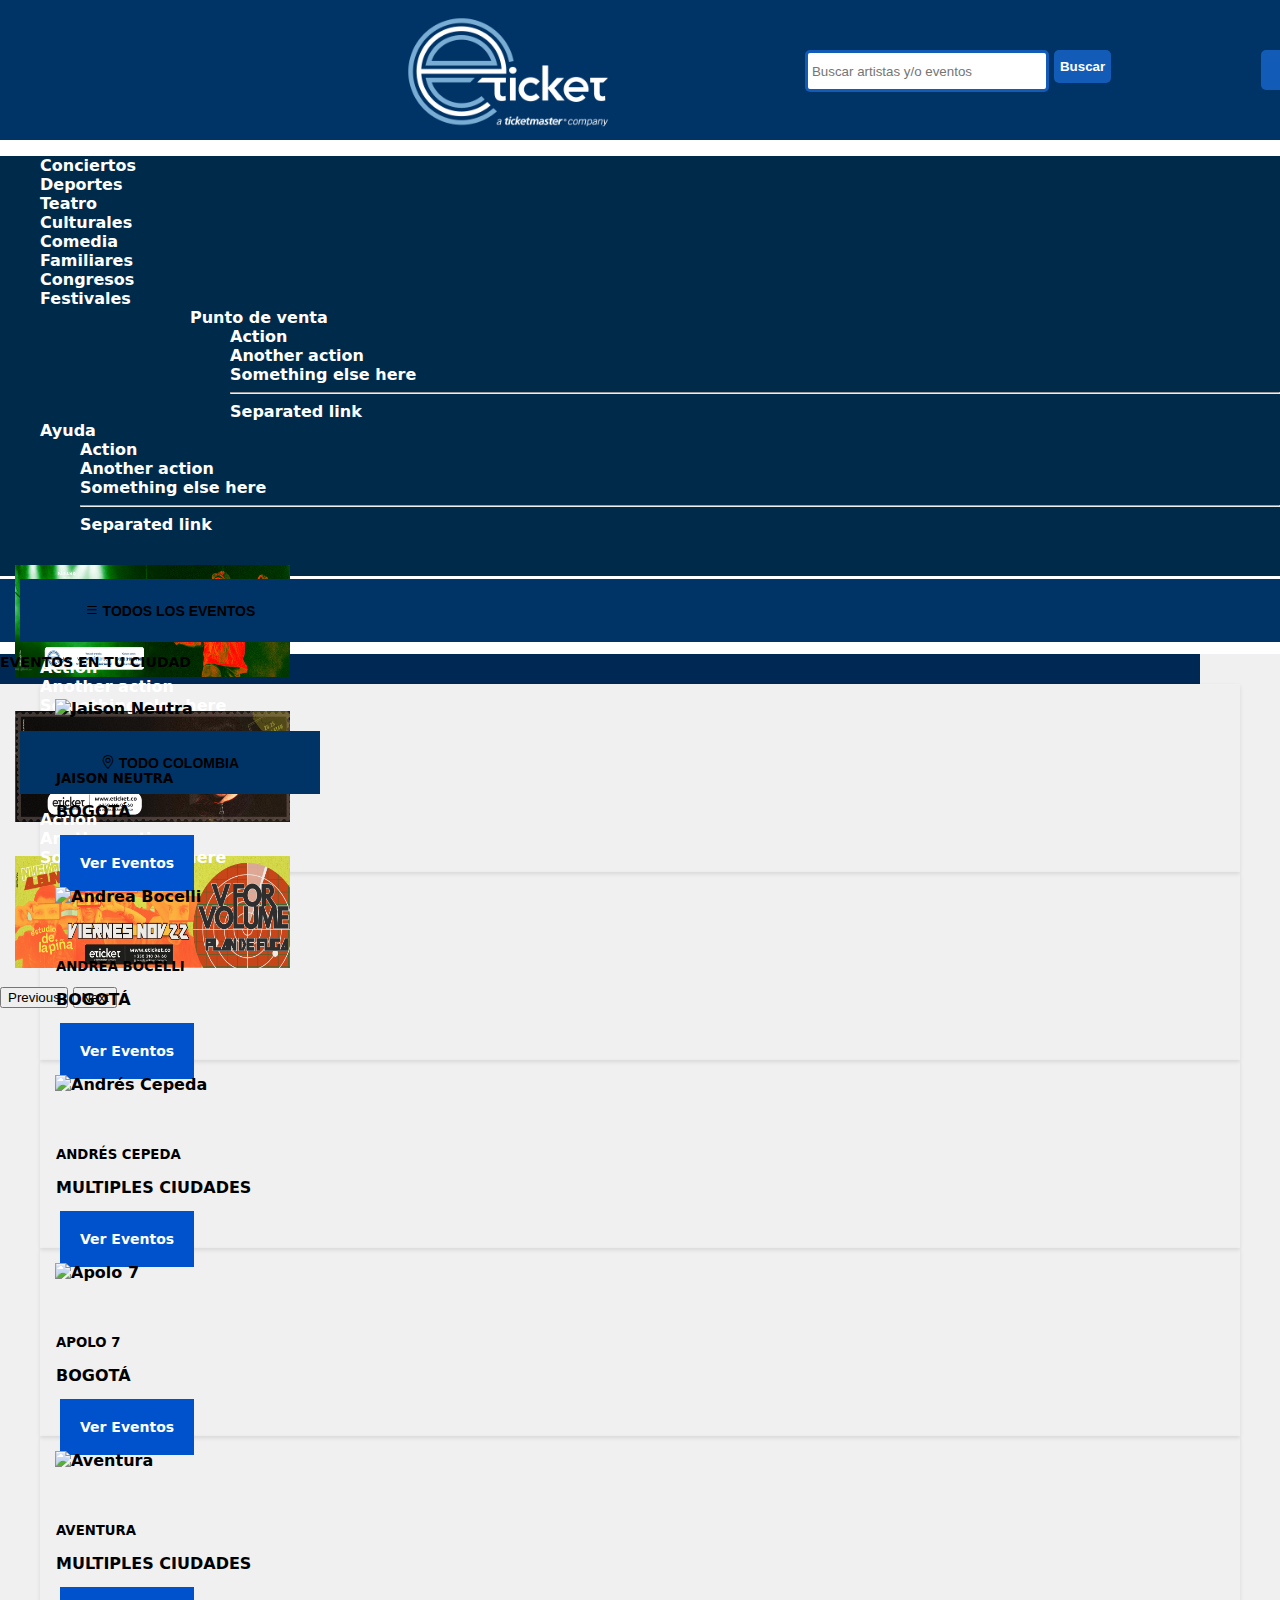
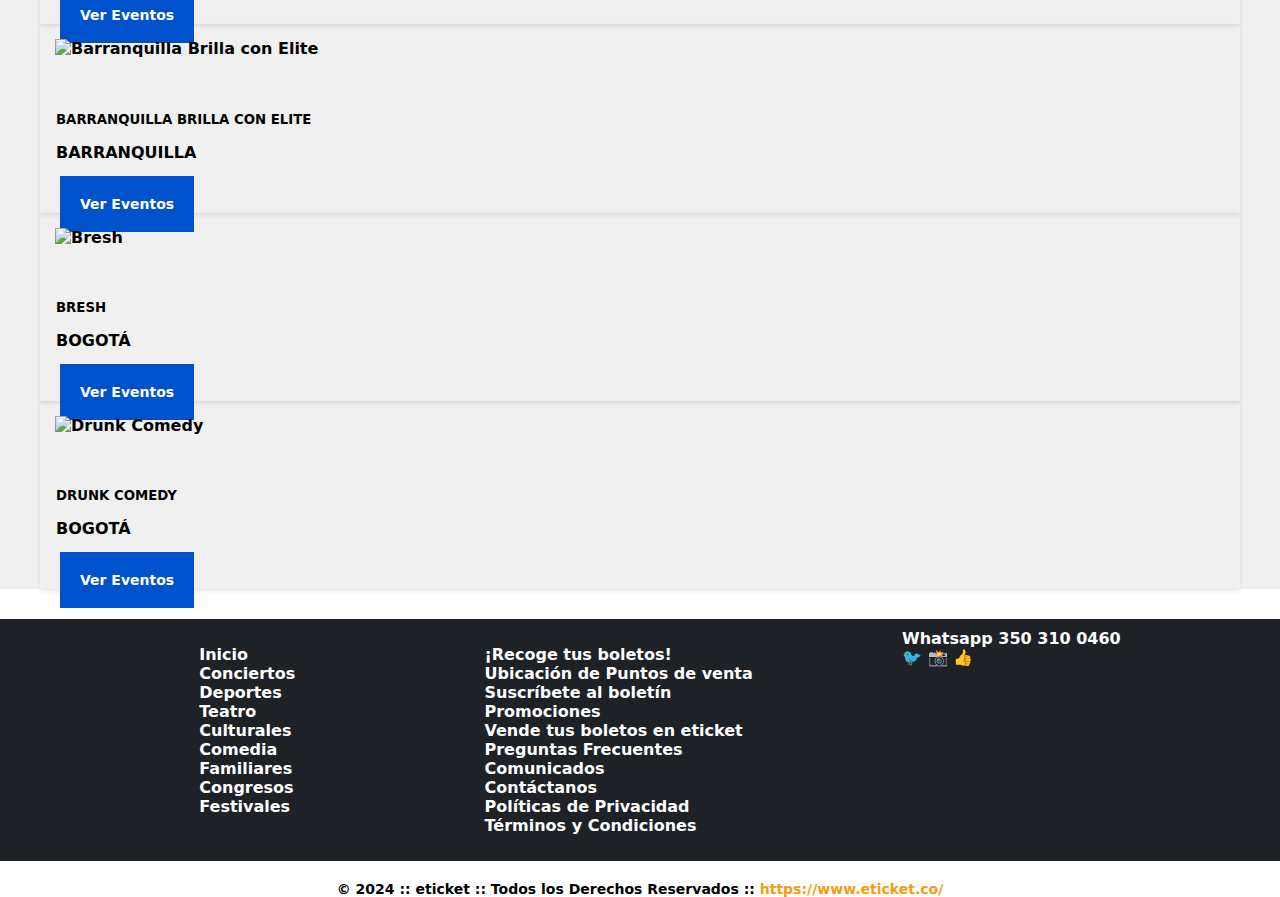
==== index.html @ ea84b3e0 "Making final adjustments to the design" ====
<!DOCTYPE html>
<html lang="en">

<head>
    <meta charset="UTF-8">
    <meta name="viewport" content="width=device-width, initial-scale=1.0">
    <link href="https://cdn.jsdelivr.net/npm/bootstrap@5.0.2/dist/css/bootstrap.min.css" rel="stylesheet"
        integrity="sha384-EVSTQN3/azprG1Anm3QDgpJLIm9Nao0Yz1ztcQTwFspd3yD65VohhpuuCOmLASjC" crossorigin="anonymous">
    <link rel="stylesheet" href="styles.css">
    <link rel="stylesheet" href="https://cdn.jsdelivr.net/npm/bootstrap-icons@1.11.3/font/bootstrap-icons.min.css">


    <title>Document</title>
</head>

<style>
    .material-symbols-outlined {
      font-variation-settings:
      'FILL' 0,
      'wght' 400,
      'GRAD' 0,
      'opsz' 24
    }
    </style>

<body>
    <header>
        <div class="fondo_azul"> 
            <div class="container_header">
                <img src="./assets/logoplecabigmosaico_co.png" alt="logo de ticket">

                <div class="container_buscador">
                    <input class="buscador" type="text" placeholder="Buscar artistas y/o eventos">

                    <button class="button_buscar" type="button" style="height: 33px;">Buscar</button>
                </div>

                <div class="inicia_sesion_registrarse">
                    <button class="button_iniciar" type="button">Iniciar Sesion</button>
                    <button class="button_registrarse" type="button">Registrate</button>
                </div>
            </div>
        </div>
    </header>

    <!-- Nanvbar -->

<div class="fondo_carrusel" style="background-color: #002A4A; height: 420px;">
    <nav>
        <ul class="nav nav-tabs" style="justify-content: center;" >
            <li class="nav-item">
                <a class="nav-link text-white" aria-current="page" href="#">Conciertos</a>
            </li>
            <li class="nav-item">
                <a class="nav-link text-white" href="#">Deportes</a>
            </li>
            <li class="nav-item">
                <a class="nav-link text-white" aria-current="page" href="#">Teatro</a>
            </li>
            <li class="nav-item">
                <a class="nav-link text-white" aria-current="page" href="#">Culturales</a>
            </li>
            <li class="nav-item">
                <a class="nav-link text-white" aria-current="page" href="#">Comedia</a>
            </li>
            <li class="nav-item">
                <a class="nav-link text-white" aria-current="page" href="#">Familiares</a>
            </li>
            <li class="nav-item">
                <a class="nav-link text-white" aria-current="page" href="#">Congresos</a>
            </li>
            <li class="nav-item">
                <a class="nav-link text-white" aria-current="page" href="#">Festivales</a>
            </li>

            <li class="nav-item dropdown" style="margin-left: 150px;">
                <a class="nav-link dropdown-toggle text-white" data-bs-toggle="dropdown" href="#" role="button"
                    aria-expanded="false ">Punto de venta</a>
                <ul class="dropdown-menu">
                    <li><a class="dropdown-item" href="#">Action</a></li>
                    <li><a class="dropdown-item" href="#">Another action</a></li>
                    <li><a class="dropdown-item" href="#">Something else here</a></li>
                    <li>
                        <hr class="dropdown-divider">
                    </li>
                    <li><a class="dropdown-item" href="#">Separated link</a></li>
                </ul>
            </li>
            <li class="nav-item dropdown">
                <a class="nav-link dropdown-toggle text-white" data-bs-toggle="dropdown" href="#" role="button"
                    aria-expanded="false">Ayuda</a>
                <ul class="dropdown-menu">
                    <li><a class="dropdown-item" href="#">Action</a></li>
                    <li><a class="dropdown-item" href="#">Another action</a></li>
                    <li><a class="dropdown-item" href="#">Something else here</a></li>
                    <li>
                        <hr class="dropdown-divider">
                    </li>
                    <li><a class="dropdown-item" href="#">Separated link</a></li>
                </ul>
            </li>
        </ul>
    </nav>

    <!-- Carrusel -->

    <div id="carouselExampleAutoplaying" class="carousel slide" data-bs-ride="carousel">
        <div class="carousel-inner d-flex">
          <div class="carousel-item active">

            <!--Clase mx-auto para centrar horizontalmente contenido de nivel de bloque de ancho fijo-->
            <img src="./assets/estellar.jpg" class="d-block mx-auto w-50 h-100" alt="..."> 
          </div>
          <div class="carousel-item">
            <img src="./assets/milo.jpg" class="d-block mx-auto w-50 h-100" alt="...">
          </div>
          <div class="carousel-item">
            <img src="./assets/vform.png" class="d-block mx-auto w-50 h-100" alt="...">
          </div>
        </div>

        <button class="carousel-control-prev" type="button" data-bs-target="#carouselExampleAutoplaying" data-bs-slide="prev">
          <span class="carousel-control-prev-icon" aria-hidden="true"></span>
          <span class="visually-hidden">Previous</span>
        </button>
        <button class="carousel-control-next" type="button" data-bs-target="#carouselExampleAutoplaying" data-bs-slide="next">
          <span class="carousel-control-next-icon" aria-hidden="true"></span>
          <span class="visually-hidden">Next</span>
        </button>
      </div>
</div>

<section>
    <!-- Parte de eventos y ciudad  -->
    <!-- Div para el fondo del dropdown -->
    <div class="fondo_dropdown_eventos">

        <!-- BOTON TODOS LOS EVENTOS -->
        <div class="d-flex justify-content-center">
            <div class="dropdown me-4">
                <button type="button" class="btn btn-secondary dropdown-toggle" data-bs-toggle="dropdown"
                    aria-expanded="false" data-bs-offset="10,20"><i class="bi bi-list m-4 fs-6"></i> TODOS LOS EVENTOS
                </button>
                <ul class="dropdown-menu">
                    <li><a class="dropdown-item" href="#">Action</a></li>
                    <li><a class="dropdown-item" href="#">Another action</a></li>
                    <li><a class="dropdown-item" href="#">Something else here</a></li>
                </ul>
            </div>

            <!-- DESPLIEGUE COLOMBIA -->
            <div class="btn-group">

                <div class="d-flex justify-content-center">
                    <div class="dropdown me-1">
                        <button type="button" class="btn btn-secondary dropdown-toggle" data-bs-toggle="dropdown"
                            aria-expanded="false" data-bs-offset="10,20"> <i class="bi bi-geo-alt m-4 fs-6"></i> TODO
                            COLOMBIA

                        </button>
                        <ul class="dropdown-menu">
                            <li><a class="dropdown-item" href="#">Action</a></li>
                            <li><a class="dropdown-item" href="#">Another action</a></li>
                            <li><a class="dropdown-item" href="#">Something else here</a></li>
                        </ul>
                    </div>
                </div>
            </div>
        </div>
</section>

<section class="fondo_cards">

    <!-- Título de la sección -->
    <div class="container-fluid bg-dark text-white p-2 mb-4 mt-3 text-center">
        <h2>EVENTOS EN TU CIUDAD</h2>
    </div>

    <!-- Grid de eventos -->
    <div class="container bg-white">
        <div class="row g-4">
            <!-- Jaison Neutra -->
            <div class="col-md-3">
                <div class="card h-100 ">
                    <img src="/path-to-jaison-image.jpg" class="card-img-top" alt="Jaison Neutra">
                    <div class="card-body text-center">
                        <h5 class="card-title">JAISON NEUTRA</h5>
                        <p class="card-text">BOGOTÁ</p>
                    </div>
                    <div class="card-footer text-center bg-primary">
                        <a href="#" class="btn btn-primary w-50 text-white bg-primary">Ver Eventos</a>
                    </div>
                </div>
            </div>

            <!-- Andrea Bocelli -->
            <div class="col-md-3">
                <div class="card h-100">
                    <img src="/path-to-bocelli-image.jpg" class="card-img-top" alt="Andrea Bocelli">
                    <div class="card-body text-center">
                        <h5 class="card-title">ANDREA BOCELLI</h5>
                        <p class="card-text">BOGOTÁ</p>
                    </div>
                    <div class="card-footer text-center bg-primary">
                        <a href="#" class="btn btn-primary w-50 text-white bg-primary">Ver Eventos</a>
                    </div>
                </div>
            </div>

            <!-- Andrés Cepeda -->
            <div class="col-md-3">
                <div class="card h-100">
                    <img src="/path-to-cepeda-image.jpg" class="card-img-top" alt="Andrés Cepeda">
                    <div class="card-body text-center">
                        <h5 class="card-title">ANDRÉS CEPEDA</h5>
                        <p class="card-text">MULTIPLES CIUDADES</p>
                    </div>
                    <div class="card-footer text-center bg-primary">
                        <a href="#" class="btn btn-primary w-50 text-white bg-primary">Ver Eventos</a>
                    </div>
                </div>
            </div>

            <!-- Apolo 7 -->
            <div class="col-md-3">
                <div class="card h-100">
                    <img src="/path-to-apolo-image.jpg" class="card-img-top" alt="Apolo 7">
                    <div class="card-body text-center">
                        <h5 class="card-title">APOLO 7</h5>
                        <p class="card-text">BOGOTÁ</p>
                    </div>
                    <div class="card-footer text-center bg-primary">
                        <a href="#" class="btn btn-primary w-50 text-white bg-primary">Ver Eventos</a>
                    </div>
                </div>
            </div>

            <!-- Aventura -->
            <div class="col-md-3">
                <div class="card h-100">
                    <img src="/path-to-aventura-image.jpg" class="card-img-top" alt="Aventura">
                    <div class="card-body text-center">
                        <h5 class="card-title">AVENTURA</h5>
                        <p class="card-text">MULTIPLES CIUDADES</p>
                    </div>
                    <div class="card-footer text-center bg-primary">
                        <a href="#" class="btn btn-primary w-50 text-white bg-primary">Ver Eventos</a>
                    </div>
                </div>
            </div>

            <!-- Barranquilla Brilla -->
            <div class="col-md-3">
                <div class="card h-100">
                    <img src="/path-to-barranquilla-image.jpg" class="card-img-top" alt="Barranquilla Brilla con Elite">
                    <div class="card-body text-center">
                        <h5 class="card-title">BARRANQUILLA BRILLA CON ELITE</h5>
                        <p class="card-text">BARRANQUILLA</p>
                    </div>
                    <div class="card-footer text-center bg-primary">
                        <a href="#" class="btn btn-primary w-50 text-white bg-primary">Ver Eventos</a>
                    </div>
                </div>
            </div>

            <!-- Bresh -->
            <div class="col-md-3">
                <div class="card h-100">
                    <img src="/path-to-bresh-image.jpg" class="card-img-top" alt="Bresh">
                    <div class="card-body text-center">
                        <h5 class="card-title">BRESH</h5>
                        <p class="card-text">BOGOTÁ</p>
                    </div>
                    <div class="card-footer text-center bg-primary">
                        <a href="#" class="btn btn-primary w-50 text-white bg-primary">Ver Eventos</a>
                    </div>
                </div>
            </div>

            <!-- Drunk Comedy -->
            <div class="col-md-3">
                <div class="card h-100">
                    <img src="/path-to-drunk-comedy-image.jpg" class="card-img-top" alt="Drunk Comedy">
                    <div class="card-body text-center">
                        <h5 class="card-title">DRUNK COMEDY</h5>
                        <p class="card-text">BOGOTÁ</p>
                    </div>
                    <div class="card-footer text-center bg-primary">
                        <a href="#" class="btn btn-primary w-50 text-white bg-primary">Ver Eventos</a>
                    </div>
                </div>
            </div>
        </div>
    </div>
</section>

<footer>
    <div class="container_footer">
        <div class="menu">
            <ul>
                <li><a href="#">Inicio</a></li>
                <li><a href="#">Conciertos</a></li>
                <li><a href="#">Deportes</a></li>
                <li><a href="#">Teatro</a></li>
                <li><a href="#">Culturales</a></li>
                <li><a href="#">Comedia</a></li>
                <li><a href="#">Familiares</a></li>
                <li><a href="#">Congresos</a></li>
                <li><a href="#">Festivales</a></li>
            </ul>
        </div>
    
        <div class="info">
            <ul>
                <li><a href="#">¡Recoge tus boletos!</a></li>
                <li><a href="#">Ubicación de Puntos de venta</a></li>
                <li><a href="#">Suscríbete al boletín</a></li>
                <li><a href="#">Promociones</a></li>
                <li><a href="#">Vende tus boletos en eticket</a></li>
                <li><a href="#">Preguntas Frecuentes</a></li>
                <li><a href="#">Comunicados</a></li>
                <li><a href="#">Contáctanos</a></li>
                <li><a href="#">Políticas de Privacidad</a></li>
                <li><a href="#">Términos y Condiciones</a></li>
            </ul>
        </div>
    
        <div class="contact">
            <a href="#" class="whatsapp">Whatsapp 350 310 0460</a>
            <div class="social">
                <a href="#">🐦</a>
                <a href="#">📸</a>
                <a href="#">👍</a>
            </div>
        </div>


    </div>

    <div class="copyright">
        &copy; 2024 :: eticket :: Todos los Derechos Reservados :: <a
            href="https://www.eticket.co/">https://www.eticket.co/</a>
    </div>
</footer>



    <script src="https://cdn.jsdelivr.net/npm/bootstrap@5.0.2/dist/js/bootstrap.bundle.min.js"
        integrity="sha384-MrcW6ZMFYlzcLA8Nl+NtUVF0sA7MsXsP1UyJoMp4YLEuNSfAP+JcXn/tWtIaxVXM"
        crossorigin="anonymous"></script>
</body>

</html>
---- styles.css ----
body{
    padding: 0;
    margin: 0;
    font-family: system-ui, -apple-system, BlinkMacSystemFont, 'Segoe UI', Roboto, Oxygen, Ubuntu, Cantarell, 'Open Sans', 'Helvetica Neue', sans-serif;
    font-weight: bold;
}

.fondo_azul {
    background-color: #003366;
    height: 140px;
}

.container_header {
    display: flex;
    justify-content: space-between;
    text-align: center;
    margin: 0 350px;
}

/* Configuracion logo */
img {
    width: 275px;
    height: 111.662px;
    margin: 15px;
}


.container_buscador {
    display: flex;
    width:  400px;
    margin: 50px 150px;
    gap: 5px;
}

/* Estilos para el buscador */
.buscador {
    padding: 0 4px;
    height: 36px;
    width: 230px;
    border: 3px solid #125cb7;
    border-radius: 5px;
}

/* Estilos para el boton de buscar */
.button_buscar {
    background-color: #125cb7;
    border-radius: 5px;
    color: #fff;
    font-weight: bold;
    border: none;
}

/* Contenedor del registro */
.inicia_sesion_registrarse {
    margin: 50px 10px 0 0;
    display: flex;

}

/* Estilos para el boton de iniciar y registrarse */
.button_iniciar , .button_registrarse {
    width: 126px;
    height: 40px;
    font-weight: bold;
    padding: 7px 10px;
    color: #fff;
    background-color: #125cb7;
    border: none;
    border-radius: 5px;

}

/* Boton de Registrarse  */
.button_registrarse {
    border: none;
    background-color: #003366;
}


.fondo_dropdown_eventos {
    margin-top: 3px;
    background-color: #003366;
    height: 63px;
    

}

.btn {
    padding: 20px;
    margin: 0 20px ;
    font-weight: bold;
    background-color: #003366;
    border: none;
    height: 63px;
    width: 300px;
    font-size: 14px;
}


/* Cards */

.fondo_cards {
    background-color: #f0f0f0;
    margin-bottom: 30px;
}

.container-fluid {
    width: 1200px;
    height: 30px;

}

h2 {
    font-size: 14px;
    font-weight: bold;
}

/* Estilos para las tarjetas */
.card {
    transition: transform 0.3s;
    border: none;
    box-shadow: 0 2px 4px rgba(0,0,0,0.1);
}

.card:hover {
    transform: translateY(-5px);
    box-shadow: 0 4px 8px rgba(0,0,0,0.2);
}

.card-img-top {
    height: 200px;
    object-fit: cover;
}

.card-body {
    padding: 1rem;
}

.card-title {
    font-weight: bold;
    margin-bottom: 0.5rem;
}

.card-footer {
    border: none;
    padding: 0;
}

.btn-primary {
    background-color: #0052cc;
    border: none;
    padding: 20px;
}

.btn-primary:hover {
    background-color: #003d99;
}

/* Título de la sección */
.bg-dark {
    background-color: #002855 !important;
}

/* Espaciado */
.container {
    max-width: 1200px;
    padding: 0 15px;
    margin: 0 auto;
}

.g-4 {
    --bs-gutter-x: 1.5rem;
    --bs-gutter-y: 1.5rem;
}

.container_footer {
    display: flex;
    justify-content: space-evenly;
    background-color: #1e2126;
    color: #fff;
    padding: 10px;
}

ul , li,  a {
    text-decoration: none;
    list-style: none;
    color: #fff;
}

footer .copyright {
    text-align: center;
    width: 100%;
    margin-top: 20px;
    font-size: 14px;
}

footer .copyright a {
    color: #f39c12;
    text-decoration: none;
}

footer .copyright a:hover {
    text-decoration: underline;

}

/* Responsive */
@media (max-width: 768px) {
    .col-md-3 {
        margin-bottom: 1.5rem;
    }
}
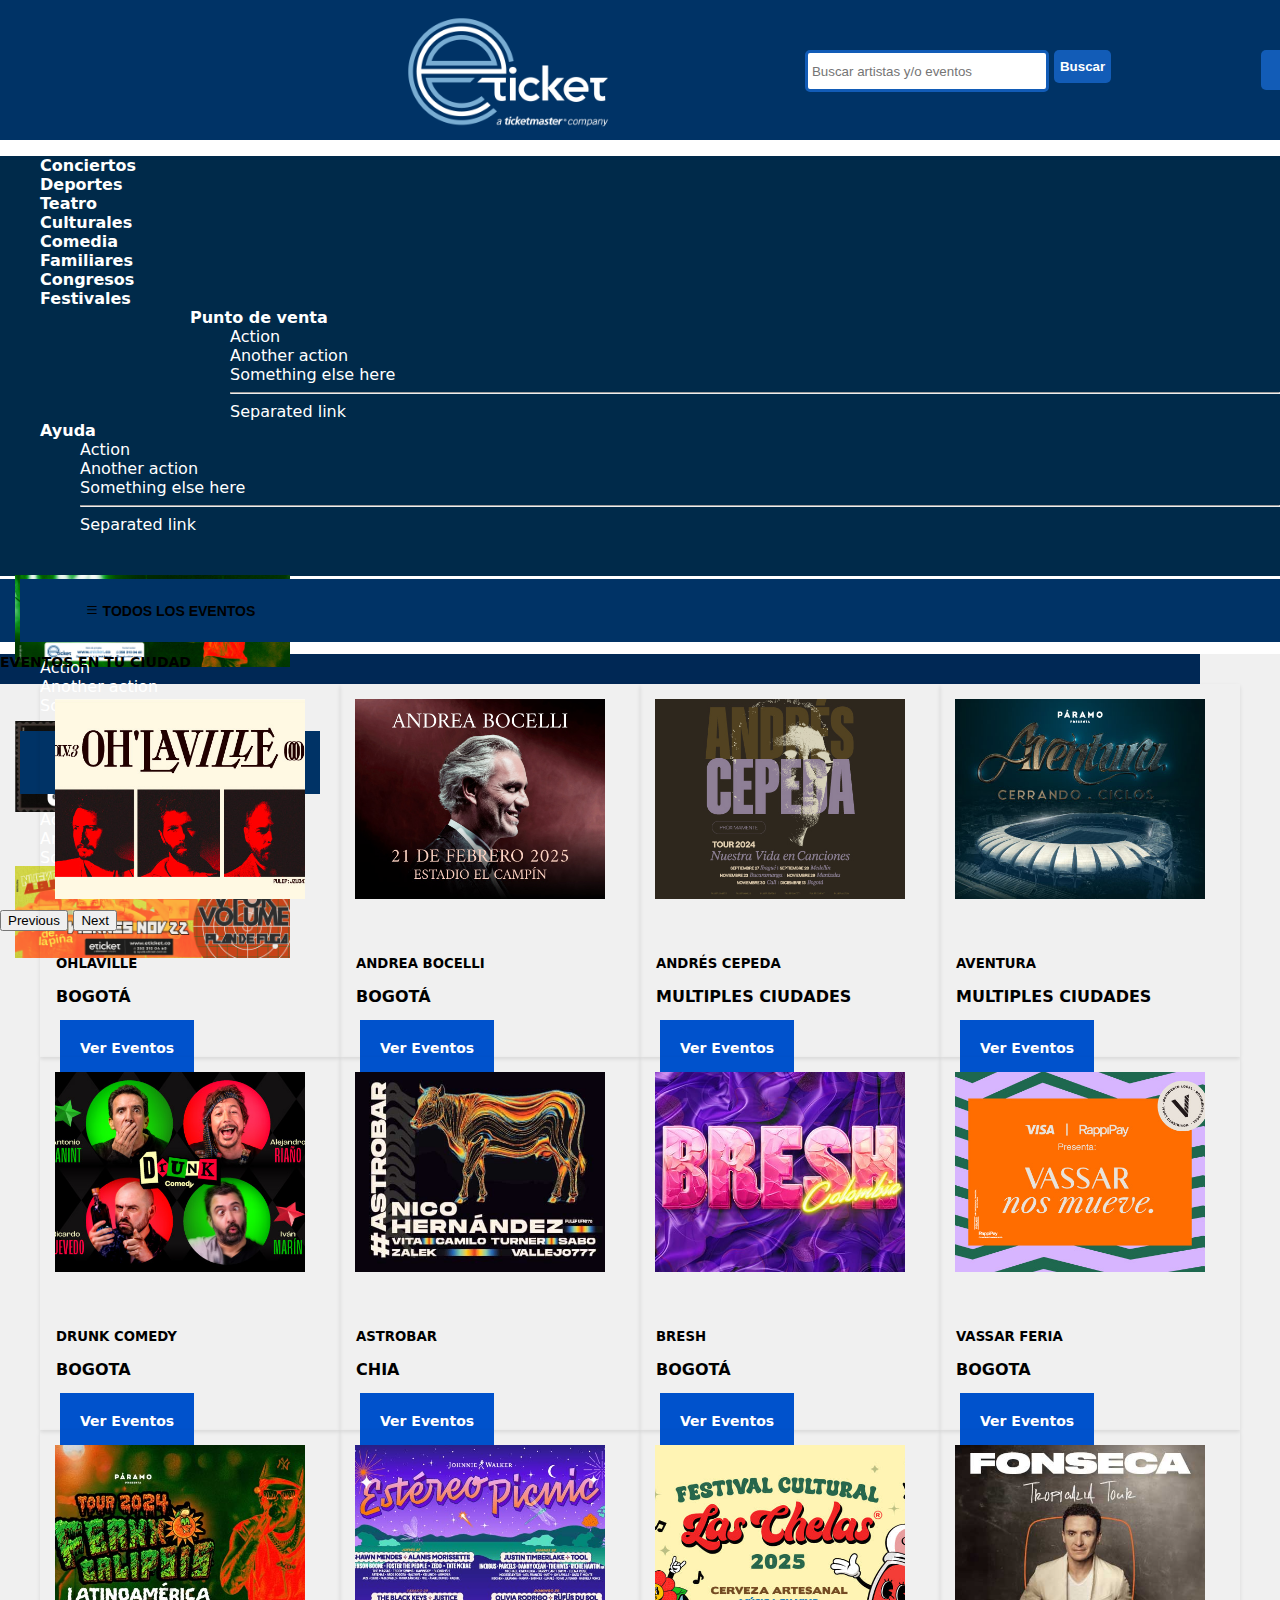
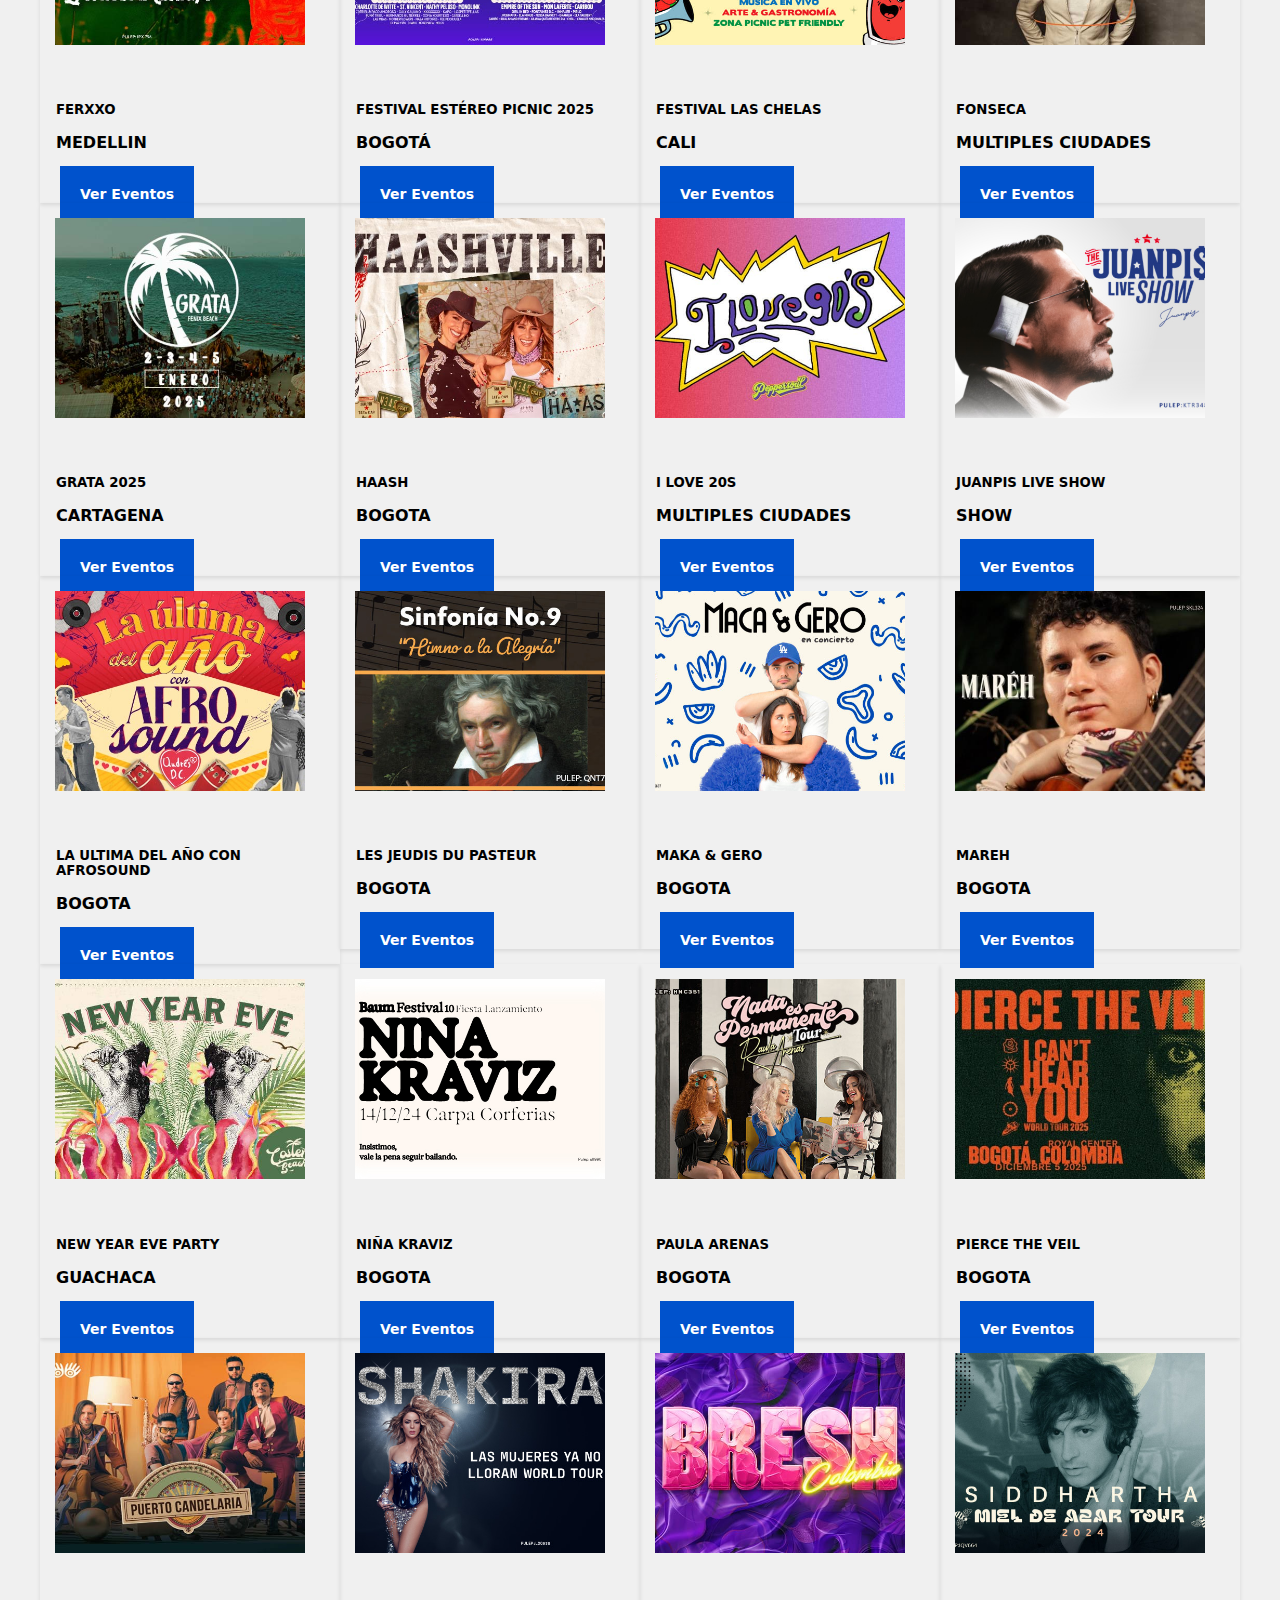
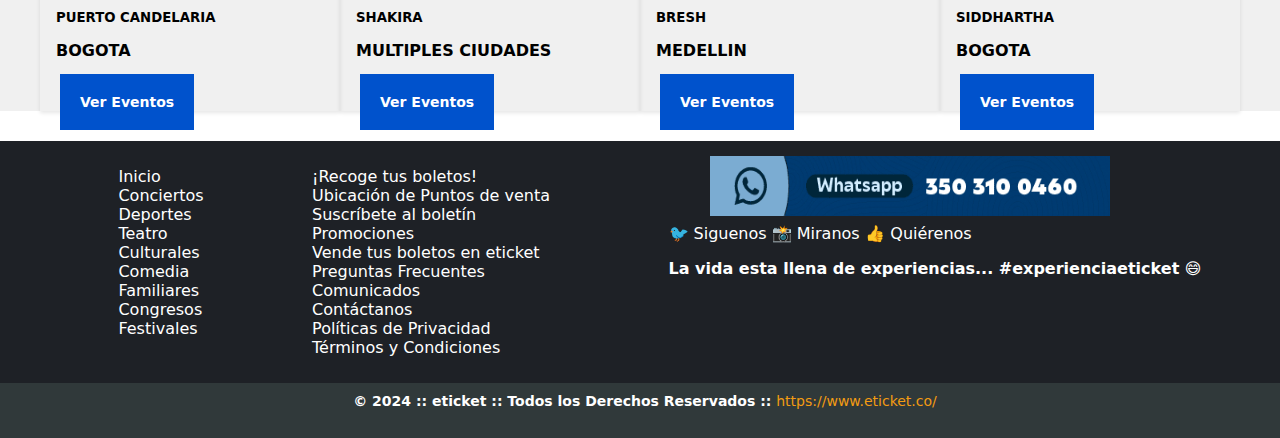
==== commit 654b175a: "updated images and code" ====
--- a/index.html
+++ b/index.html
@@ -12,16 +12,6 @@
 
     <title>Document</title>
 </head>
-
-<style>
-    .material-symbols-outlined {
-      font-variation-settings:
-      'FILL' 0,
-      'wght' 400,
-      'GRAD' 0,
-      'opsz' 24
-    }
-    </style>
 
 <body>
     <header>
@@ -109,13 +99,13 @@
           <div class="carousel-item active">
 
             <!--Clase mx-auto para centrar horizontalmente contenido de nivel de bloque de ancho fijo-->
-            <img src="./assets/estellar.jpg" class="d-block mx-auto w-50 h-100" alt="..."> 
+            <img src="./assets/estellar.jpg" class="d-block mx-auto w-100 h-100" alt="..."> 
           </div>
           <div class="carousel-item">
-            <img src="./assets/milo.jpg" class="d-block mx-auto w-50 h-100" alt="...">
+            <img src="./assets/milo.jpg" class="d-block mx-auto w-100 h-100" alt="...">
           </div>
           <div class="carousel-item">
-            <img src="./assets/vform.png" class="d-block mx-auto w-50 h-100" alt="...">
+            <img src="./assets/vform.png" class="d-block mx-auto w-100 h-100" alt="...">
           </div>
         </div>
 
@@ -179,12 +169,13 @@
     <!-- Grid de eventos -->
     <div class="container bg-white">
         <div class="row g-4">
-            <!-- Jaison Neutra -->
+
+            <!-- Ohlaville -->
             <div class="col-md-3">
                 <div class="card h-100 ">
-                    <img src="/path-to-jaison-image.jpg" class="card-img-top" alt="Jaison Neutra">
-                    <div class="card-body text-center">
-                        <h5 class="card-title">JAISON NEUTRA</h5>
+                    <img src="/assets/img/cards/OHLAVILLE.jpg" class="card-img-top img-fluid" alt="Ohlaville">
+                    <div class="card-body text-center">
+                        <h5 class="card-title">OHLAVILLE</h5>
                         <p class="card-text">BOGOTÁ</p>
                     </div>
                     <div class="card-footer text-center bg-primary">
@@ -196,7 +187,7 @@
             <!-- Andrea Bocelli -->
             <div class="col-md-3">
                 <div class="card h-100">
-                    <img src="/path-to-bocelli-image.jpg" class="card-img-top" alt="Andrea Bocelli">
+                    <img src="/assets/img/cards/BOCELLI.jpg" class="card-img-top img-fluid" alt="Andrea Bocelli">
                     <div class="card-body text-center">
                         <h5 class="card-title">ANDREA BOCELLI</h5>
                         <p class="card-text">BOGOTÁ</p>
@@ -210,7 +201,7 @@
             <!-- Andrés Cepeda -->
             <div class="col-md-3">
                 <div class="card h-100">
-                    <img src="/path-to-cepeda-image.jpg" class="card-img-top" alt="Andrés Cepeda">
+                    <img src="/assets/img/cards/CEPEDA.jpg" class="card-img-top" alt="Andrés Cepeda">
                     <div class="card-body text-center">
                         <h5 class="card-title">ANDRÉS CEPEDA</h5>
                         <p class="card-text">MULTIPLES CIUDADES</p>
@@ -221,24 +212,10 @@
                 </div>
             </div>
 
-            <!-- Apolo 7 -->
-            <div class="col-md-3">
-                <div class="card h-100">
-                    <img src="/path-to-apolo-image.jpg" class="card-img-top" alt="Apolo 7">
-                    <div class="card-body text-center">
-                        <h5 class="card-title">APOLO 7</h5>
-                        <p class="card-text">BOGOTÁ</p>
-                    </div>
-                    <div class="card-footer text-center bg-primary">
-                        <a href="#" class="btn btn-primary w-50 text-white bg-primary">Ver Eventos</a>
-                    </div>
-                </div>
-            </div>
-
             <!-- Aventura -->
             <div class="col-md-3">
                 <div class="card h-100">
-                    <img src="/path-to-aventura-image.jpg" class="card-img-top" alt="Aventura">
+                    <img src="/assets/img/cards/AVENTURA.jpg" class="card-img-top" alt="Apolo 7">
                     <div class="card-body text-center">
                         <h5 class="card-title">AVENTURA</h5>
                         <p class="card-text">MULTIPLES CIUDADES</p>
@@ -249,13 +226,27 @@
                 </div>
             </div>
 
-            <!-- Barranquilla Brilla -->
-            <div class="col-md-3">
-                <div class="card h-100">
-                    <img src="/path-to-barranquilla-image.jpg" class="card-img-top" alt="Barranquilla Brilla con Elite">
-                    <div class="card-body text-center">
-                        <h5 class="card-title">BARRANQUILLA BRILLA CON ELITE</h5>
-                        <p class="card-text">BARRANQUILLA</p>
+            <!-- Drunk Comedy -->
+            <div class="col-md-3">
+                <div class="card h-100">
+                    <img src="/assets/img/cards/DRUNK.jpg" class="card-img-top" alt="Aventura">
+                    <div class="card-body text-center">
+                        <h5 class="card-title">DRUNK COMEDY</h5>
+                        <p class="card-text">BOGOTA</p>
+                    </div>
+                    <div class="card-footer text-center bg-primary">
+                        <a href="#" class="btn btn-primary w-50 text-white bg-primary">Ver Eventos</a>
+                    </div>
+                </div>
+            </div>
+
+            <!-- Astrobar -->
+            <div class="col-md-3">
+                <div class="card h-100">
+                    <img src="/assets/img/cards/ASTROBAR.jpg" class="card-img-top" alt="Barranquilla Brilla con Elite">
+                    <div class="card-body text-center">
+                        <h5 class="card-title">ASTROBAR</h5>
+                        <p class="card-text">CHIA</p>
                     </div>
                     <div class="card-footer text-center bg-primary">
                         <a href="#" class="btn btn-primary w-50 text-white bg-primary">Ver Eventos</a>
@@ -266,7 +257,7 @@
             <!-- Bresh -->
             <div class="col-md-3">
                 <div class="card h-100">
-                    <img src="/path-to-bresh-image.jpg" class="card-img-top" alt="Bresh">
+                    <img src="/assets/img/cards/BRESH.jpg" class="card-img-top" alt="Bresh">
                     <div class="card-body text-center">
                         <h5 class="card-title">BRESH</h5>
                         <p class="card-text">BOGOTÁ</p>
@@ -277,12 +268,40 @@
                 </div>
             </div>
 
-            <!-- Drunk Comedy -->
-            <div class="col-md-3">
-                <div class="card h-100">
-                    <img src="/path-to-drunk-comedy-image.jpg" class="card-img-top" alt="Drunk Comedy">
-                    <div class="card-body text-center">
-                        <h5 class="card-title">DRUNK COMEDY</h5>
+            <!-- Vassar Feria -->
+            <div class="col-md-3">
+                <div class="card h-100">
+                    <img src="/assets/img/cards/VASSAR.jpg" class="card-img-top" alt="Drunk Comedy">
+                    <div class="card-body text-center">
+                        <h5 class="card-title">VASSAR FERIA</h5>
+                        <p class="card-text">BOGOTA</p>
+                    </div>
+                    <div class="card-footer text-center bg-primary">
+                        <a href="#" class="btn btn-primary w-50 text-white bg-primary">Ver Eventos</a>
+                    </div>
+                </div>
+            </div>
+
+            <!-- Ferxxo -->
+            <div class="col-md-3">
+                <div class="card h-100">
+                    <img src="/assets/img/cards/FERXXO.jpg" class="card-img-top" alt="Drunk Comedy">
+                    <div class="card-body text-center">
+                        <h5 class="card-title">FERXXO</h5>
+                        <p class="card-text">MEDELLIN</p>
+                    </div>
+                    <div class="card-footer text-center bg-primary">
+                        <a href="#" class="btn btn-primary w-50 text-white bg-primary">Ver Eventos</a>
+                    </div>
+                </div>
+            </div>
+
+            <!-- Festival Estéreo Picnic 2025 -->
+            <div class="col-md-3">
+                <div class="card h-100">
+                    <img src="/assets/img/cards/ESTEREO.jpg" class="card-img-top" alt="Drunk Comedy">
+                    <div class="card-body text-center">
+                        <h5 class="card-title">FESTIVAL ESTÉREO PICNIC 2025</h5>
                         <p class="card-text">BOGOTÁ</p>
                     </div>
                     <div class="card-footer text-center bg-primary">
@@ -290,6 +309,259 @@
                     </div>
                 </div>
             </div>
+
+            <!-- Festival las chelas -->
+            <div class="col-md-3">
+                <div class="card h-100">
+                    <img src="/assets/img/cards/CHELAS.jpg" class="card-img-top" alt="Drunk Comedy">
+                    <div class="card-body text-center">
+                        <h5 class="card-title">FESTIVAL LAS CHELAS</h5>
+                        <p class="card-text">CALI</p>
+                    </div>
+                    <div class="card-footer text-center bg-primary">
+                        <a href="#" class="btn btn-primary w-50 text-white bg-primary">Ver Eventos</a>
+                    </div>
+                </div>
+            </div>
+
+            <!-- Fonseca -->
+            <div class="col-md-3">
+                <div class="card h-100">
+                    <img src="/assets/img/cards/FONSECA.jpg" class="card-img-top" alt="Drunk Comedy">
+                    <div class="card-body text-center">
+                        <h5 class="card-title">FONSECA</h5>
+                        <p class="card-text">MULTIPLES CIUDADES</p>
+                    </div>
+                    <div class="card-footer text-center bg-primary">
+                        <a href="#" class="btn btn-primary w-50 text-white bg-primary">Ver Eventos</a>
+                    </div>
+                </div>
+            </div>
+
+            <!-- Grata 2025 -->
+            <div class="col-md-3">
+                <div class="card h-100">
+                    <img src="/assets/img/cards/GRATA.jpg" class="card-img-top" alt="Drunk Comedy">
+                    <div class="card-body text-center">
+                        <h5 class="card-title">GRATA 2025</h5>
+                        <p class="card-text">CARTAGENA</p>
+                    </div>
+                    <div class="card-footer text-center bg-primary">
+                        <a href="#" class="btn btn-primary w-50 text-white bg-primary">Ver Eventos</a>
+                    </div>
+                </div>
+            </div>
+
+            <!-- Haash -->
+            <div class="col-md-3">
+                <div class="card h-100">
+                    <img src="/assets/img/cards/HAASH.jpg" class="card-img-top" alt="Drunk Comedy">
+                    <div class="card-body text-center">
+                        <h5 class="card-title">HAASH</h5>
+                        <p class="card-text">BOGOTA</p>
+                    </div>
+                    <div class="card-footer text-center bg-primary">
+                        <a href="#" class="btn btn-primary w-50 text-white bg-primary">Ver Eventos</a>
+                    </div>
+                </div>
+            </div>
+
+            <!-- I love 90S -->
+            <div class="col-md-3">
+                <div class="card h-100">
+                    <img src="/assets/img/cards/LOVE90S.jpg" class="card-img-top" alt="Drunk Comedy">
+                    <div class="card-body text-center">
+                        <h5 class="card-title">I LOVE 20S</h5>
+                        <p class="card-text">MULTIPLES CIUDADES</p>
+                    </div>
+                    <div class="card-footer text-center bg-primary">
+                        <a href="#" class="btn btn-primary w-50 text-white bg-primary">Ver Eventos</a>
+                    </div>
+                </div>
+            </div>
+
+            <!-- JUANPIS LIVE SHOW -->
+            <div class="col-md-3">
+                <div class="card h-100">
+                    <img src="/assets/img/cards/JUANPIS.jpg" class="card-img-top" alt="Drunk Comedy">
+                    <div class="card-body text-center">
+                        <h5 class="card-title">JUANPIS LIVE SHOW</h5>
+                        <p class="card-text">SHOW</p>
+                    </div>
+                    <div class="card-footer text-center bg-primary">
+                        <a href="#" class="btn btn-primary w-50 text-white bg-primary">Ver Eventos</a>
+                    </div>
+                </div>
+            </div>
+
+            <!-- La ultima del año con Afrosound -->
+            <div class="col-md-3">
+                <div class="card h-100">
+                    <img src="/assets/img/cards/AFROSOUND.jpg" class="card-img-top" alt="Drunk Comedy">
+                    <div class="card-body text-center">
+                        <h5 class="card-title">LA ULTIMA DEL AÑO CON AFROSOUND</h5>
+                        <p class="card-text">BOGOTA</p>
+                    </div>
+                    <div class="card-footer text-center bg-primary">
+                        <a href="#" class="btn btn-primary w-50 text-white bg-primary">Ver Eventos</a>
+                    </div>
+                </div>
+            </div>
+
+            <!-- Les Jeudis du Pasteur -->
+            <div class="col-md-3">
+                <div class="card h-100">
+                    <img src="/assets/img/cards/PASTEUR.jpg" class="card-img-top" alt="Drunk Comedy">
+                    <div class="card-body text-center">
+                        <h5 class="card-title">LES JEUDIS DU PASTEUR</h5>
+                        <p class="card-text">BOGOTA</p>
+                    </div>
+                    <div class="card-footer text-center bg-primary">
+                        <a href="#" class="btn btn-primary w-50 text-white bg-primary">Ver Eventos</a>
+                    </div>
+                </div>
+            </div>
+
+            <!-- Maca & Gero -->
+            <div class="col-md-3">
+                <div class="card h-100">
+                    <img src="/assets/img/cards/MACA.jpg" class="card-img-top" alt="Drunk Comedy">
+                    <div class="card-body text-center">
+                        <h5 class="card-title">MAKA & GERO</h5>
+                        <p class="card-text">BOGOTA</p>
+                    </div>
+                    <div class="card-footer text-center bg-primary">
+                        <a href="#" class="btn btn-primary w-50 text-white bg-primary">Ver Eventos</a>
+                    </div>
+                </div>
+            </div>
+
+            <!-- Mareh -->
+            <div class="col-md-3">
+                <div class="card h-100">
+                    <img src="/assets/img/cards/MAREH.jpg" class="card-img-top" alt="Drunk Comedy">
+                    <div class="card-body text-center">
+                        <h5 class="card-title">MAREH</h5>
+                        <p class="card-text">BOGOTA</p>
+                    </div>
+                    <div class="card-footer text-center bg-primary">
+                        <a href="#" class="btn btn-primary w-50 text-white bg-primary">Ver Eventos</a>
+                    </div>
+                </div>
+            </div>
+
+            <!-- New Year Eve Party -->
+            <div class="col-md-3">
+                <div class="card h-100">
+                    <img src="/assets/img/cards/YEARPARTY.jpg" class="card-img-top" alt="Drunk Comedy">
+                    <div class="card-body text-center">
+                        <h5 class="card-title">NEW YEAR EVE PARTY</h5>
+                        <p class="card-text">GUACHACA</p>
+                    </div>
+                    <div class="card-footer text-center bg-primary">
+                        <a href="#" class="btn btn-primary w-50 text-white bg-primary">Ver Eventos</a>
+                    </div>
+                </div>
+            </div>
+
+            <!-- Nina Kraviz -->
+            <div class="col-md-3">
+                <div class="card h-100">
+                    <img src="/assets/img/cards/NINA.jpg" class="card-img-top" alt="Drunk Comedy">
+                    <div class="card-body text-center">
+                        <h5 class="card-title">NIÑA KRAVIZ</h5>
+                        <p class="card-text">BOGOTA</p>
+                    </div>
+                    <div class="card-footer text-center bg-primary">
+                        <a href="#" class="btn btn-primary w-50 text-white bg-primary">Ver Eventos</a>
+                    </div>
+                </div>
+            </div>
+
+            <!-- Paula Arenas -->
+            <div class="col-md-3">
+                <div class="card h-100">
+                    <img src="/assets/img/cards/PAULA.jpg" class="card-img-top" alt="Drunk Comedy">
+                    <div class="card-body text-center">
+                        <h5 class="card-title">PAULA ARENAS</h5>
+                        <p class="card-text">BOGOTA</p>
+                    </div>
+                    <div class="card-footer text-center bg-primary">
+                        <a href="#" class="btn btn-primary w-50 text-white bg-primary">Ver Eventos</a>
+                    </div>
+                </div>
+            </div>
+
+            <!-- Pierce The Evil -->
+            <div class="col-md-3">
+                <div class="card h-100">
+                    <img src="/assets/img/cards/PIERCE.jpg" class="card-img-top" alt="Drunk Comedy">
+                    <div class="card-body text-center">
+                        <h5 class="card-title">PIERCE THE VEIL</h5>
+                        <p class="card-text">BOGOTA</p>
+                    </div>
+                    <div class="card-footer text-center bg-primary">
+                        <a href="#" class="btn btn-primary w-50 text-white bg-primary">Ver Eventos</a>
+                    </div>
+                </div>
+            </div>
+
+            <!-- Puerto candelaria -->
+            <div class="col-md-3">
+                <div class="card h-100">
+                    <img src="/assets/img/cards/CANDELARIA.jpg" class="card-img-top" alt="Drunk Comedy">
+                    <div class="card-body text-center">
+                        <h5 class="card-title">PUERTO CANDELARIA</h5>
+                        <p class="card-text">BOGOTA</p>
+                    </div>
+                    <div class="card-footer text-center bg-primary">
+                        <a href="#" class="btn btn-primary w-50 text-white bg-primary">Ver Eventos</a>
+                    </div>
+                </div>
+            </div>
+
+            <!-- Shakira -->
+            <div class="col-md-3">
+                <div class="card h-100">
+                    <img src="/assets/img/cards/SHAKIRA.jpg" class="card-img-top" alt="Drunk Comedy">
+                    <div class="card-body text-center">
+                        <h5 class="card-title">SHAKIRA</h5>
+                        <p class="card-text">MULTIPLES CIUDADES</p>
+                    </div>
+                    <div class="card-footer text-center bg-primary">
+                        <a href="#" class="btn btn-primary w-50 text-white bg-primary">Ver Eventos</a>
+                    </div>
+                </div>
+            </div>
+
+            <!-- Bresh -->
+            <div class="col-md-3">
+                <div class="card h-100">
+                    <img src="/assets/img/cards/BRESH.jpg" class="card-img-top" alt="Drunk Comedy">
+                    <div class="card-body text-center">
+                        <h5 class="card-title">BRESH</h5>
+                        <p class="card-text">MEDELLIN</p>
+                    </div>
+                    <div class="card-footer text-center bg-primary">
+                        <a href="#" class="btn btn-primary w-50 text-white bg-primary">Ver Eventos</a>
+                    </div>
+                </div>
+            </div>
+
+            <!-- Siddhartha -->
+            <div class="col-md-3">
+                <div class="card h-100">
+                    <img src="/assets/img/cards/SIDD.jpg" class="card-img-top" alt="Drunk Comedy">
+                    <div class="card-body text-center">
+                        <h5 class="card-title">SIDDHARTHA</h5>
+                        <p class="card-text">BOGOTA</p>
+                    </div>
+                    <div class="card-footer text-center bg-primary">
+                        <a href="#" class="btn btn-primary w-50 text-white bg-primary">Ver Eventos</a>
+                    </div>
+                </div>
+            </div>
+            
         </div>
     </div>
 </section>
@@ -326,11 +598,14 @@
         </div>
     
         <div class="contact">
-            <a href="#" class="whatsapp">Whatsapp 350 310 0460</a>
+            <img class="img_banner" src="/assets/iconos/241119161638233_banner_BANNERS-WEB_WS_1.gif" alt="">
+
             <div class="social">
-                <a href="#">🐦</a>
-                <a href="#">📸</a>
-                <a href="#">👍</a>
+                <a href="#">🐦 Siguenos </a>
+                <a href="#">📸 Miranos</a>
+                <a href="#">👍 Quiérenos</a>
+                <p>La vida esta llena de experiencias...
+                    #experienciaeticket	 😄 	</p>
             </div>
         </div>
 
--- a/styles.css
+++ b/styles.css
@@ -1,5 +1,3 @@
-
-
 body{
     padding: 0;
     margin: 0;
@@ -98,6 +96,23 @@
     font-size: 14px;
 }
 
+/* Negrita al navbar */
+.nav-link {
+    font-weight: bold;
+}
+
+.carousel-inner {
+    height: 360px;
+    /* Ajusta la altura del carrusel según tus necesidades */
+}
+
+.carousel-item img {
+    max-height: 100%;
+    /* Asegura que las imágenes se ajusten a la altura del carrusel */
+    object-fit: contain;
+    /* Mantiene la relación de aspecto de las imágenes */
+}
+
 
 /* Cards */
 
@@ -130,6 +145,7 @@
 }
 
 .card-img-top {
+    width: 250px;
     height: 200px;
     object-fit: cover;
 }
@@ -170,9 +186,16 @@
     margin: 0 auto;
 }
 
-.g-4 {
+/* .g-4 {
     --bs-gutter-x: 1.5rem;
     --bs-gutter-y: 1.5rem;
+} */
+
+
+/* Configuracion del Footer */
+
+footer {
+    background-color: #30393a;
 }
 
 .container_footer {
@@ -187,13 +210,38 @@
     text-decoration: none;
     list-style: none;
     color: #fff;
-}
+    font-family: system-ui, -apple-system, BlinkMacSystemFont, 'Segoe UI', Roboto, Oxygen, Ubuntu, Cantarell, 'Open Sans', 'Helvetica Neue', sans-serif;
+    font-weight: lighter;
+}
+
+.img_footer_whastapp {
+    width: 300px;
+}
+
+.contact {
+    display: flex;
+    flex-direction: column;
+
+}
+
+.img_banner {
+    width: 400px;
+    height: 60px;
+    margin: 5px auto;
+
+}
+
+.social {
+    margin: 3px 0 0 50px;
+}
+
 
 footer .copyright {
     text-align: center;
     width: 100%;
-    margin-top: 20px;
+    margin-top: 5px;
     font-size: 14px;
+
 }
 
 footer .copyright a {
@@ -206,9 +254,94 @@
 
 }
 
+.copyright {
+    padding: 5px;
+    height: 40px;
+    color: #fff;
+}
+
+
+
 /* Responsive */
 @media (max-width: 768px) {
+    
+    .container_header {
+        margin: 0 auto;
+    }
+
+    .carousel-inner {
+        height: 240px; /* Ajusta la altura del carrusel según tus necesidades */
+      }
+
+    img {
+        width: 200px;
+        height: 100px;
+        padding: 10px;
+    }
+
+    .buscador {
+        /* padding: 0 4px;
+        height: 36px;
+        width: 230px;
+        border: 3px solid #125cb7;
+        border-radius: 5px; */
+        padding: 0;
+        width: 200px;
+        
+    }
+
     .col-md-3 {
         margin-bottom: 1.5rem;
     }
-}+}
+
+/* Default styles for larger screens */
+.container {
+    max-width: 1200px;
+    margin: 0 auto;
+  }
+  
+  .row {
+    display: flex;
+    flex-wrap: wrap;
+    justify-content: space-between;
+  }
+  
+  .col-md-3 {
+    flex: 0 0 25%;
+    max-width: 25%;
+  }
+  
+  /* Media query for smaller screens */
+  @media (max-width: 768px) {
+    .col-md-3 {
+      flex: 0 0 50%;
+      max-width: 50%;
+    }
+  }
+
+
+
+
+  
+  /* Media query for extra small screens */
+  @media (max-width: 576px) {
+    .col-md-3 {
+      flex: 0 0 100%;
+      max-width: 100%;
+    }
+  
+    /* Adjust other styles for mobile */
+    .header {
+      padding: 10px;
+    }
+  
+    .logo {
+      max-width: 150px;
+    }
+  
+    .nav-item {
+      font-size: 14px;
+      padding: 8px;
+    }
+  }